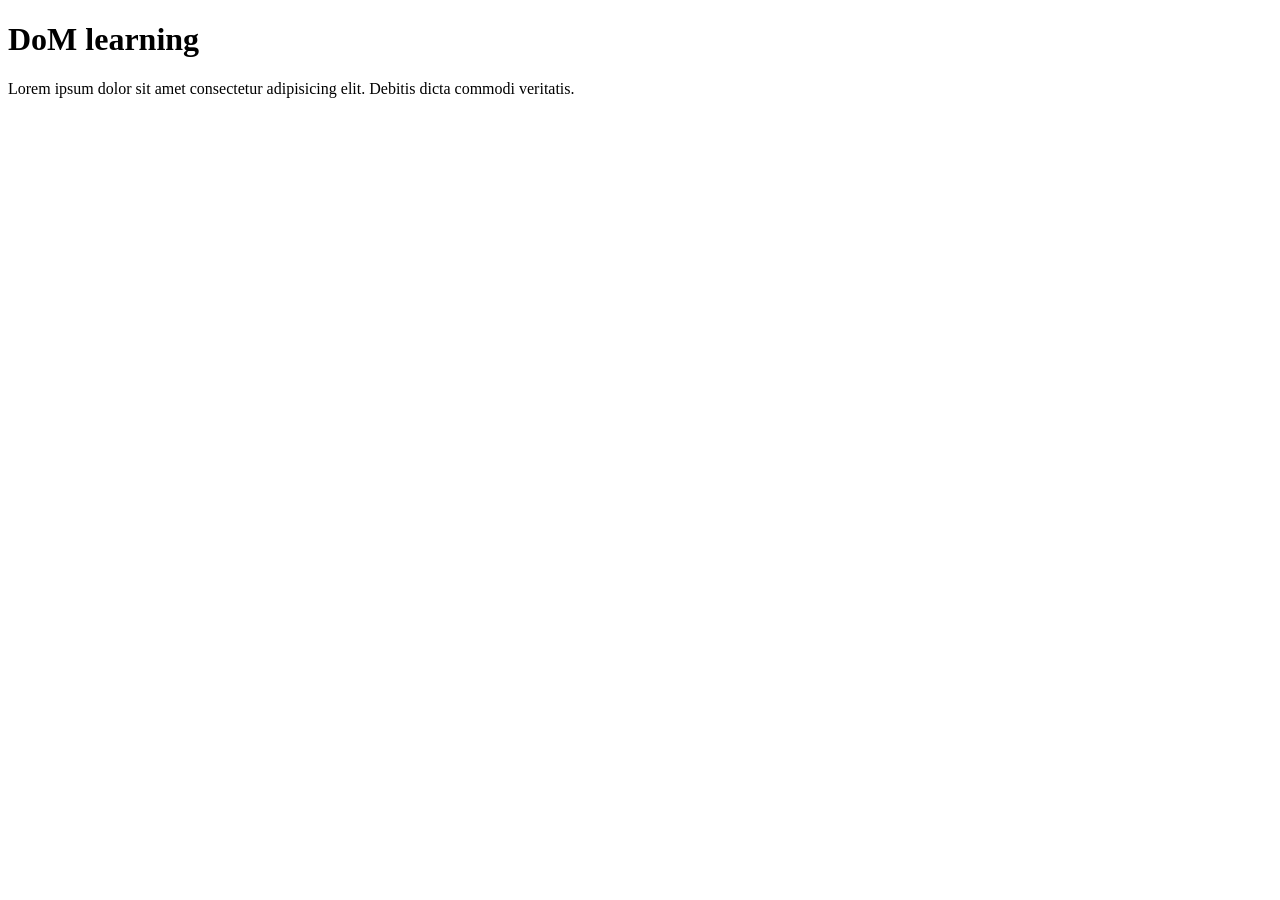
==== 06_dom/one.html @ ecabcd56 "Dom folder created" ====
<!DOCTYPE html>
<html lang="en">
<head>
    <meta charset="UTF-8">
    <meta name="viewport" content="width=device-width, initial-scale=1.0">
    <title>DOM Learning</title>
</head>
<body>
    <div>
        <h1 id="title" class="heading">DoM learning</h1>
        <p>Lorem ipsum dolor sit amet consectetur adipisicing elit. Debitis dicta commodi veritatis.</p>
    </div>
    
</body>
</html>
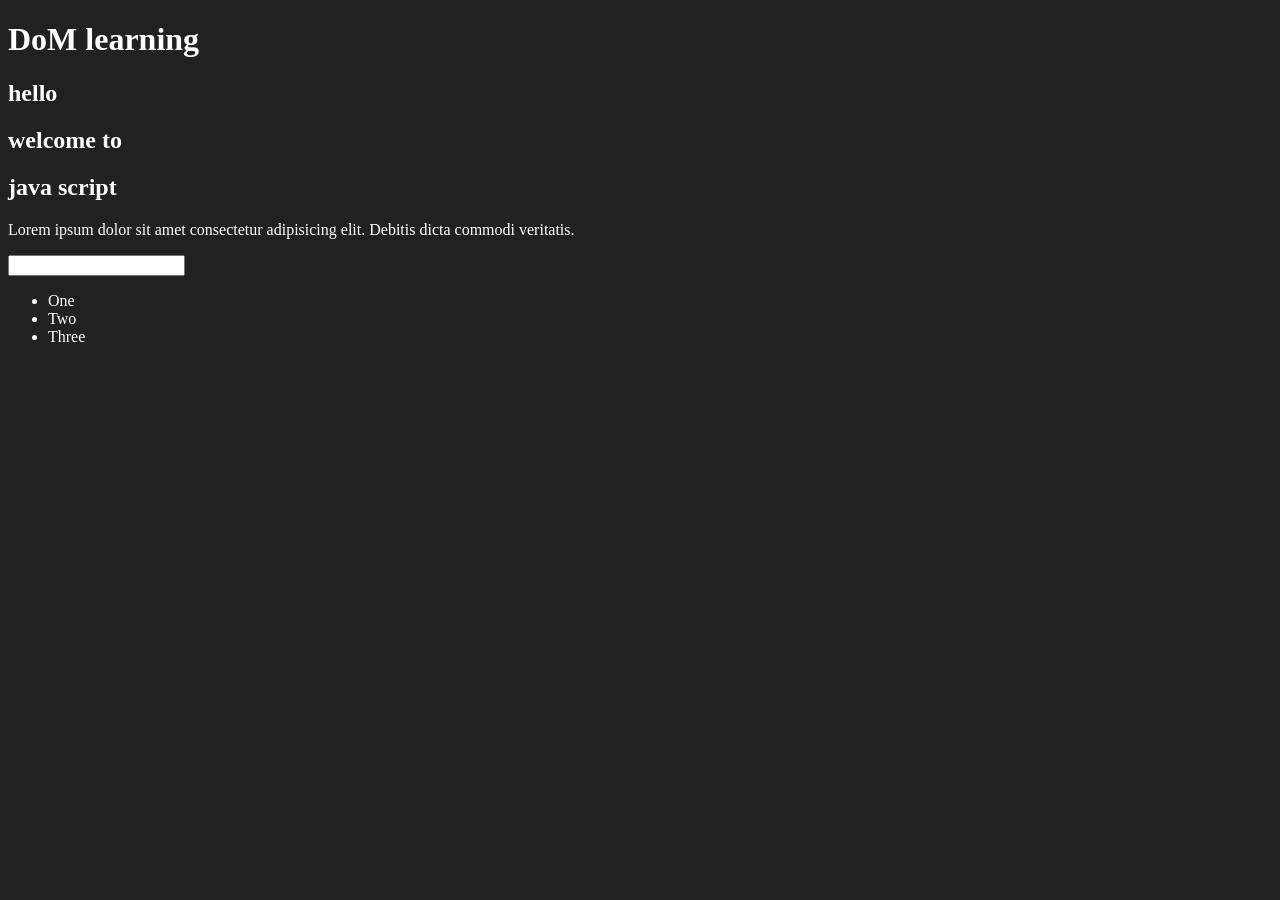
==== commit f1d95ca8: "selectors" ====
--- a/06_dom/one.html
+++ b/06_dom/one.html
@@ -4,11 +4,29 @@
     <meta charset="UTF-8">
     <meta name="viewport" content="width=device-width, initial-scale=1.0">
     <title>DOM Learning</title>
+    <style>
+        body{
+            background-color: #212121;
+        }
+        .bg-black{
+            color: #ffff;
+        }
+        
+    </style>
 </head>
-<body>
-    <div>
-        <h1 id="title" class="heading">DoM learning</h1>
+<body class="bg-black">
+    <div >
+        <h1 id="title" class="heading">DoM learning <span style="display: none;">Test text</span> </h1>
+        <h2>hello</h2>
+        <h2>welcome to</h2>
+        <h2>java script</h2>
         <p>Lorem ipsum dolor sit amet consectetur adipisicing elit. Debitis dicta commodi veritatis.</p>
+        <input type="password" name="" id="">
+        <ul>
+            <li class="list">One</li>
+            <li class="list">Two</li>
+            <li class="list">Three</li>
+        </ul>
     </div>
     
 </body>
